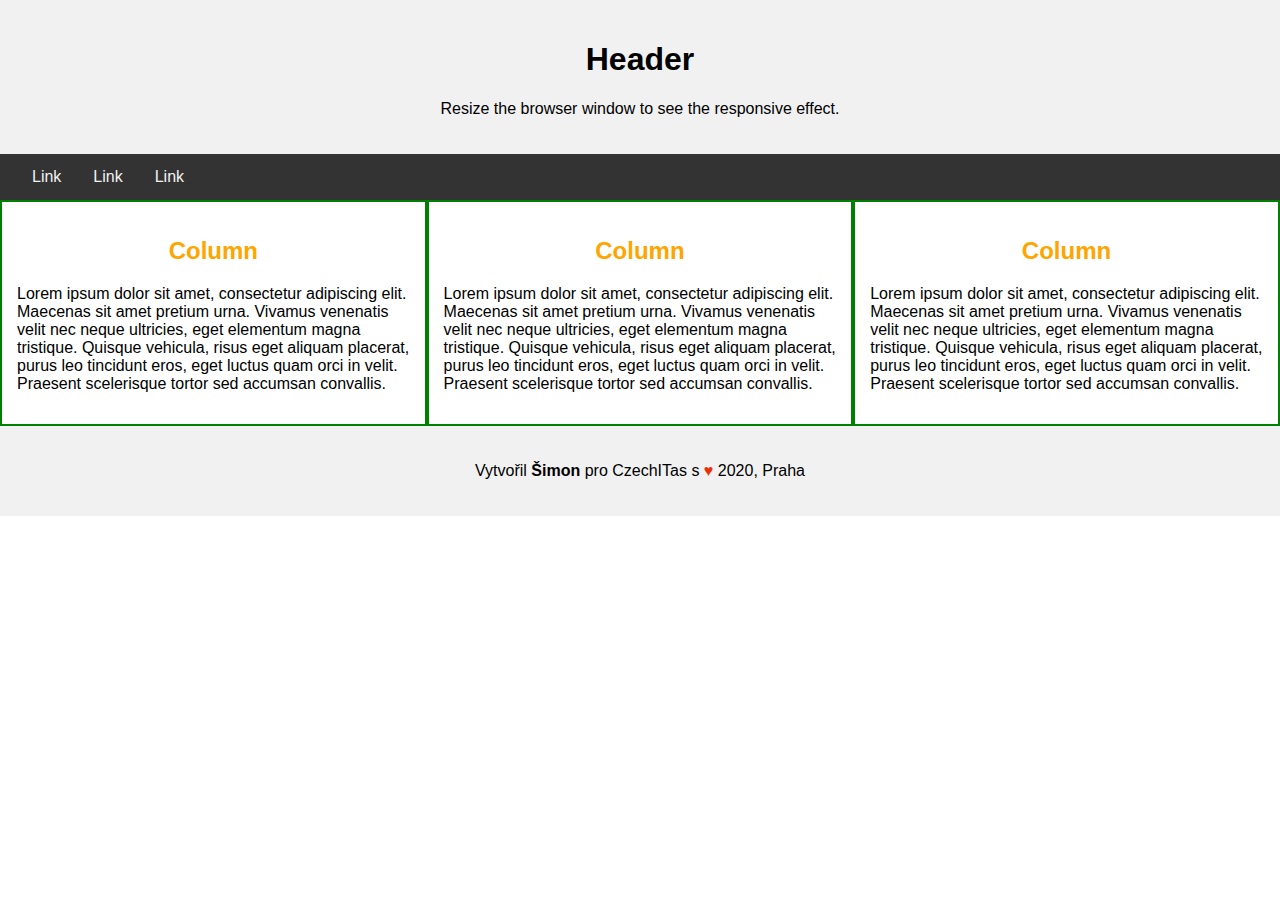
==== index2.html @ 34c5bb4e "html and css added 2" ====
<!DOCTYPE html>
<html lang="en">
  <head>
    <meta charset="UTF-8" />
    <meta name="viewport" content="width=device-width, initial-scale=1.0" />
    <title>Testovací Web pro práci s GIT - Blok 2</title>
    <link rel="stylesheet" href="style.css" />
  </head>
  <body>
    <header>
      <h1>Header</h1>
      <p>Resize the browser window to see the responsive effect.</p>
    </header>

    <nav class="topnav">
      <a href="#">Link</a>
      <a href="#">Link</a>
      <a href="#">Link</a>
    </nav>

    <div class="row">
      <div class="column">
        <h2>Column</h2>
        <p>
          Lorem ipsum dolor sit amet, consectetur adipiscing elit. Maecenas sit
          amet pretium urna. Vivamus venenatis velit nec neque ultricies, eget
          elementum magna tristique. Quisque vehicula, risus eget aliquam
          placerat, purus leo tincidunt eros, eget luctus quam orci in velit.
          Praesent scelerisque tortor sed accumsan convallis.
        </p>
      </div>

      <div class="column">
        <h2>Column</h2>
        <p>
          Lorem ipsum dolor sit amet, consectetur adipiscing elit. Maecenas sit
          amet pretium urna. Vivamus venenatis velit nec neque ultricies, eget
          elementum magna tristique. Quisque vehicula, risus eget aliquam
          placerat, purus leo tincidunt eros, eget luctus quam orci in velit.
          Praesent scelerisque tortor sed accumsan convallis.
        </p>
      </div>

      <div class="column">
        <h2>Column</h2>
        <p>
          Lorem ipsum dolor sit amet, consectetur adipiscing elit. Maecenas sit
          amet pretium urna. Vivamus venenatis velit nec neque ultricies, eget
          elementum magna tristique. Quisque vehicula, risus eget aliquam
          placerat, purus leo tincidunt eros, eget luctus quam orci in velit.
          Praesent scelerisque tortor sed accumsan convallis.
        </p>
      </div>
    </div>

    <footer role="contentinfo" class="back-blueLight whiteFont">
      <p>
        Vytvořil
        <strong>Šimon </strong>
        pro CzechITas s
        <span style="color: #eb2f06;">♥</span>
        2020, Praha
      </p>
    </footer>
  </body>
</html>
---- style.css ----
* {
  box-sizing: border-box;
}

body {
  margin: 0;
  font-family: Arial, Helvetica, sans-serif;
}

/* Style the header */
header,
footer {
  background-color: #f1f1f1;
  padding: 20px;
  text-align: center;
}

/* Style the top navigation bar */
.topnav {
  overflow: hidden;
  background-color: #333;
}

/* Style the topnav links */
.topnav a {
  float: left;
  display: block;
  color: #f2f2f2;
  text-align: center;
  padding: 14px 16px;
  text-decoration: none;
}

.topnav a:first-child {
  margin-left: 1rem;
}

/* Change color on hover */
.topnav a:hover {
  background-color: #ddd;
  color: black;
}

/* Create three equal columns that floats next to each other */
.column {
  float: left;
  width: 33.33%;
  padding: 15px;
  box-sizing: border-box;
  border: solid 2px green;
}

/* Clear floats after the columns */
.row:after {
  content: "";
  display: table;
  clear: both;
}

/* Responsive layout - makes the three columns stack on top of each other instead of next to each other */
@media screen and (max-width: 700px) {
  .column {
    width: 100%;
  }
}

h2 {
  text-align: center;
  color: orange;
}
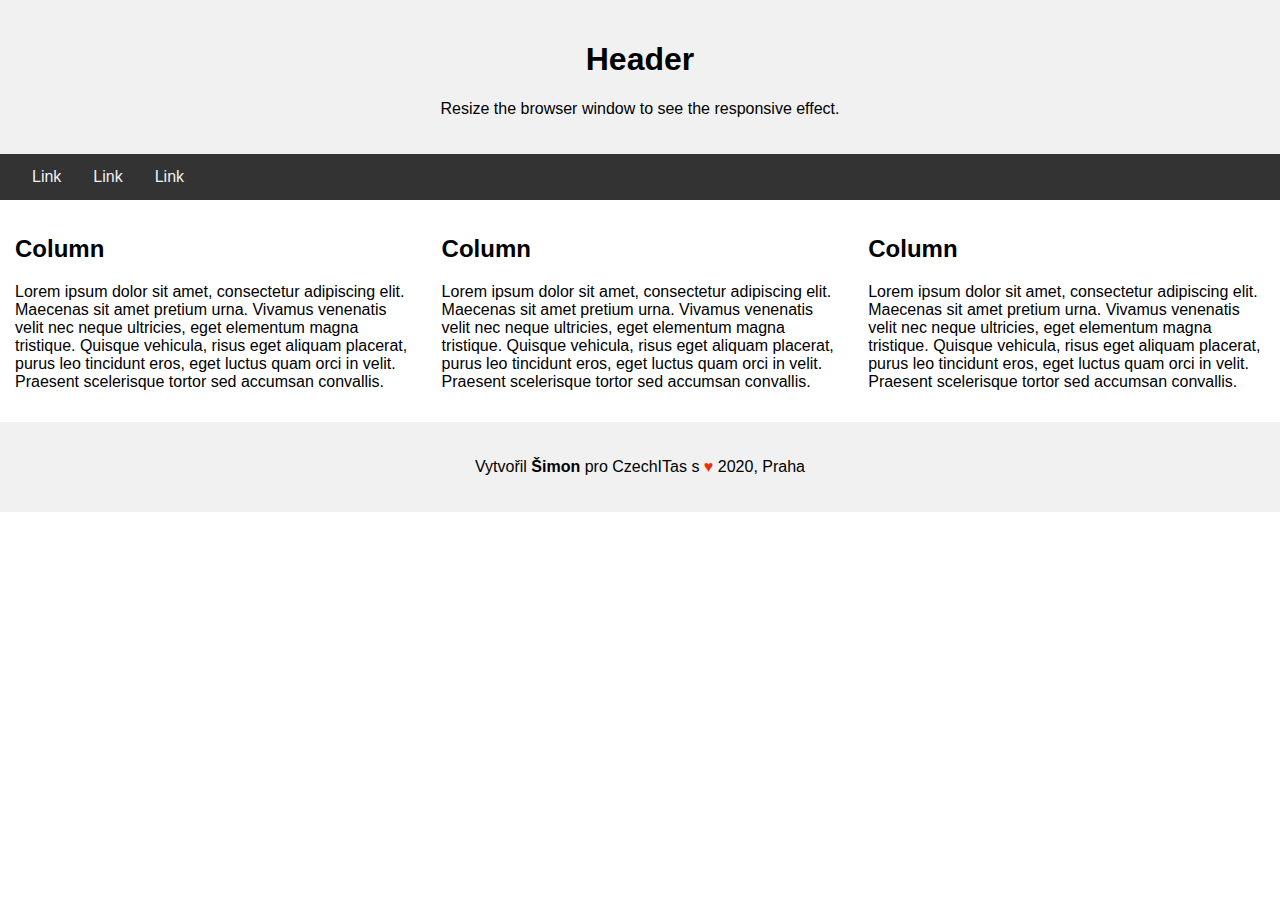
==== commit c5a7ae53: "red color" ====
--- a/index2.html
+++ b/index2.html
@@ -4,7 +4,7 @@
     <meta charset="UTF-8" />
     <meta name="viewport" content="width=device-width, initial-scale=1.0" />
     <title>Testovací Web pro práci s GIT - Blok 2</title>
-    <link rel="stylesheet" href="style.css" />
+    <link rel="stylesheet" href="style2.css" />
   </head>
   <body>
     <header>
--- a/style2.css
+++ b/style2.css
@@ -0,0 +1,68 @@
+* {
+  box-sizing: border-box;
+}
+
+body {
+  margin: 0;
+  font-family: Arial, Helvetica, sans-serif;
+}
+
+/* Style the header */
+header,
+footer {
+  background-color: #f1f1f1;
+  padding: 20px;
+  text-align: center;
+}
+
+/* Style the top navigation bar */
+.topnav {
+  overflow: hidden;
+  background-color: #333;
+}
+
+/* Style the topnav links */
+.topnav a {
+  float: left;
+  display: block;
+  color: #f2f2f2;
+  text-align: center;
+  padding: 14px 16px;
+  text-decoration: none;
+}
+
+.topnav a:first-child {
+  margin-left: 1rem;
+}
+
+/* Change color on hover */
+.topnav a:hover {
+  background-color: #ddd;
+  color: black;
+}
+
+/* Create three equal columns that floats next to each other */
+.column {
+  float: left;
+  width: 33.33%;
+  padding: 15px;
+}
+
+/* Clear floats after the columns */
+.row:after {
+  content: "";
+  display: table;
+  clear: both;
+}
+
+/* Responsive layout - makes the three columns stack on top of each other instead of next to each other */
+@media screen and (max-width: 700px) {
+  .column {
+    width: 100%;
+  }
+}
+
+a,
+nav {
+  color: red;
+}
